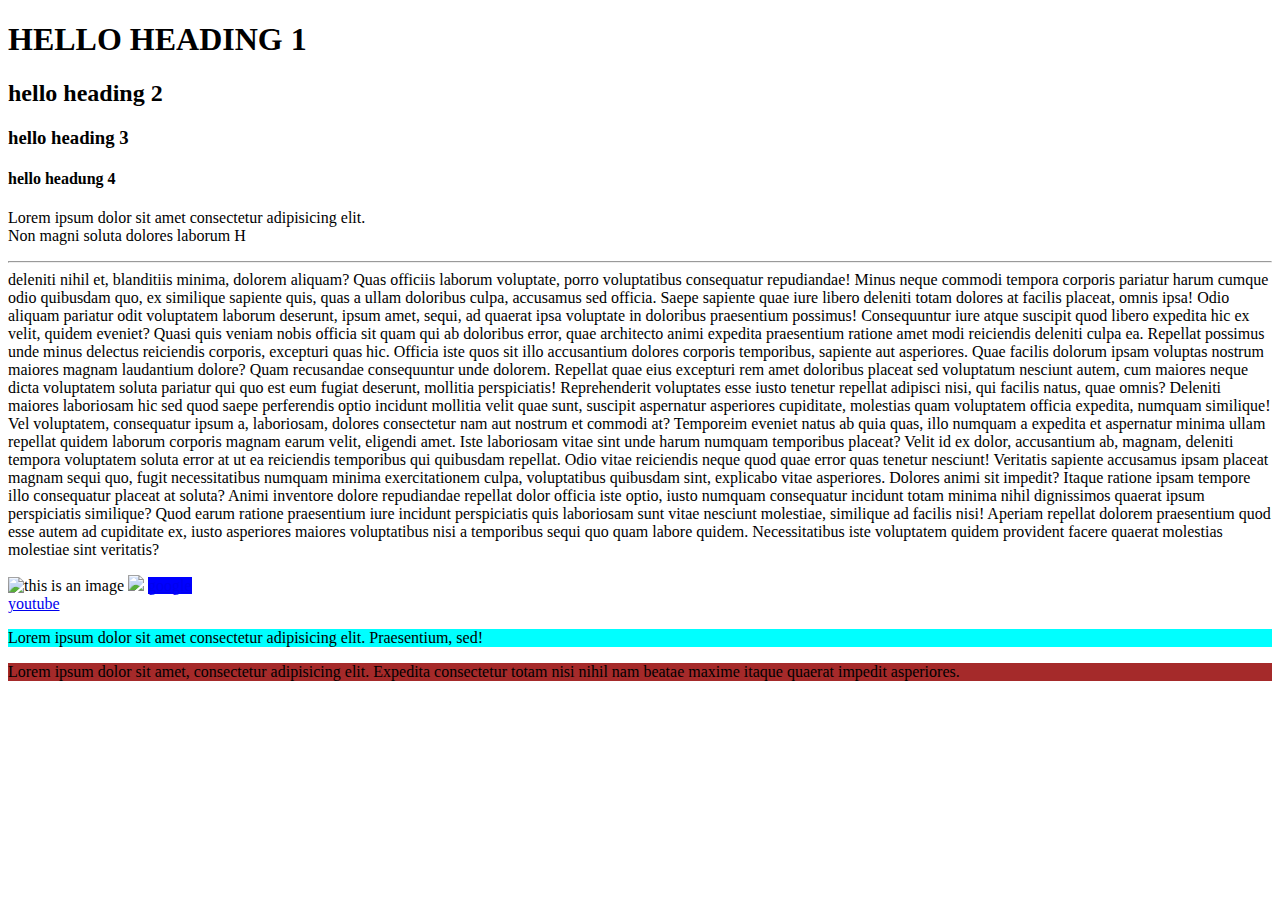
==== index.html @ 5024f15f "html extra class" ====
<!DOCTYPE html>
<html lang="en">
<head>
    <meta charset="UTF-8">
    <meta name="viewport" content="width=device-width, initial-scale=1.0">
    <title>Home page Day 1</title>
     
</head>
<body>
<h1>HELLO HEADING 1</h1>
<h2>hello heading 2</h2>
<h3>hello heading 3</h3>
<h4>hello headung 4</h4>
<p>Lorem ipsum dolor sit amet consectetur adipisicing elit.<br> Non magni soluta dolores laborum H<hr> deleniti nihil et, blanditiis minima, dolorem aliquam? Quas officiis laborum voluptate, porro voluptatibus consequatur repudiandae! Minus neque commodi tempora corporis pariatur harum cumque odio quibusdam quo, ex similique sapiente quis, quas a ullam doloribus culpa, accusamus sed officia. Saepe sapiente quae iure libero deleniti totam dolores at facilis placeat, omnis ipsa! Odio aliquam pariatur odit voluptatem laborum deserunt, ipsum amet, sequi, ad quaerat ipsa voluptate in doloribus praesentium possimus! Consequuntur iure atque suscipit quod libero expedita hic ex velit, quidem eveniet? Quasi quis veniam nobis officia sit quam qui ab doloribus error, quae architecto animi expedita praesentium ratione amet modi reiciendis deleniti culpa ea. Repellat possimus unde minus delectus reiciendis corporis, excepturi quas hic. Officia iste quos sit illo accusantium dolores corporis temporibus, sapiente aut asperiores. Quae facilis dolorum ipsam voluptas nostrum maiores magnam laudantium dolore? Quam recusandae consequuntur unde dolorem. Repellat quae eius excepturi rem amet doloribus placeat sed voluptatum nesciunt autem, cum maiores neque dicta voluptatem soluta pariatur qui quo est eum fugiat deserunt, mollitia perspiciatis! Reprehenderit voluptates esse iusto tenetur repellat adipisci nisi, qui facilis natus, quae omnis? Deleniti maiores laboriosam hic sed quod saepe perferendis optio incidunt mollitia velit quae sunt, suscipit aspernatur asperiores cupiditate, molestias quam voluptatem officia expedita, numquam similique! Vel voluptatem, consequatur ipsum a, laboriosam, dolores consectetur nam aut nostrum et commodi at? Temporeim eveniet natus ab quia quas, illo numquam a expedita et aspernatur minima ullam repellat quidem laborum corporis magnam earum velit, eligendi amet. Iste laboriosam vitae sint unde harum numquam temporibus placeat? Velit id ex dolor, accusantium ab, magnam, deleniti tempora voluptatem soluta error at ut ea reiciendis temporibus qui quibusdam repellat. Odio vitae reiciendis neque quod quae error quas tenetur nesciunt! Veritatis sapiente accusamus ipsam placeat magnam sequi quo, fugit necessitatibus numquam minima exercitationem culpa, voluptatibus quibusdam sint, explicabo vitae asperiores. Dolores animi sit impedit? Itaque ratione ipsam tempore illo consequatur placeat at soluta? Animi inventore dolore repudiandae repellat dolor officia iste optio, iusto numquam consequatur incidunt totam minima nihil dignissimos quaerat ipsum perspiciatis similique? Quod earum ratione praesentium iure incidunt perspiciatis quis laboriosam sunt vitae nesciunt molestiae, similique ad facilis nisi! Aperiam repellat dolorem praesentium quod esse autem ad cupiditate ex, iusto asperiores maiores voluptatibus nisi a temporibus sequi quo quam labore quidem. Necessitatibus iste voluptatem quidem provident facere quaerat molestias molestiae sint veritatis?</p>
<img src="https://images.unsplash.com/photo-1715645943748-a7cf8a81f1ef?w=500&auto=format&fit=crop&q=60&ixlib=rb-4.0.3&ixid=M3wxMjA3fDB8MHxlZGl0b3JpYWwtZmVlZHw0fHx8ZW58MHx8fHx8" alt="this is an image" height="200" width="200">

<img src="img1">
<a href="https://www.google.com" target="_blank" style="background-color: blue;">google</a><br>
<a href="https://www.youtube.com">youtube</a>

<div style="background-color: aqua;">



<p>Lorem ipsum dolor sit amet consectetur adipisicing elit. Praesentium, sed!</p></div>
<div style="background-color: brown;">

<p>Lorem ipsum dolor sit amet, consectetur adipisicing elit. Expedita consectetur totam nisi nihil nam beatae maxime itaque quaerat impedit asperiores.</p>
</div>
</body>



</html>
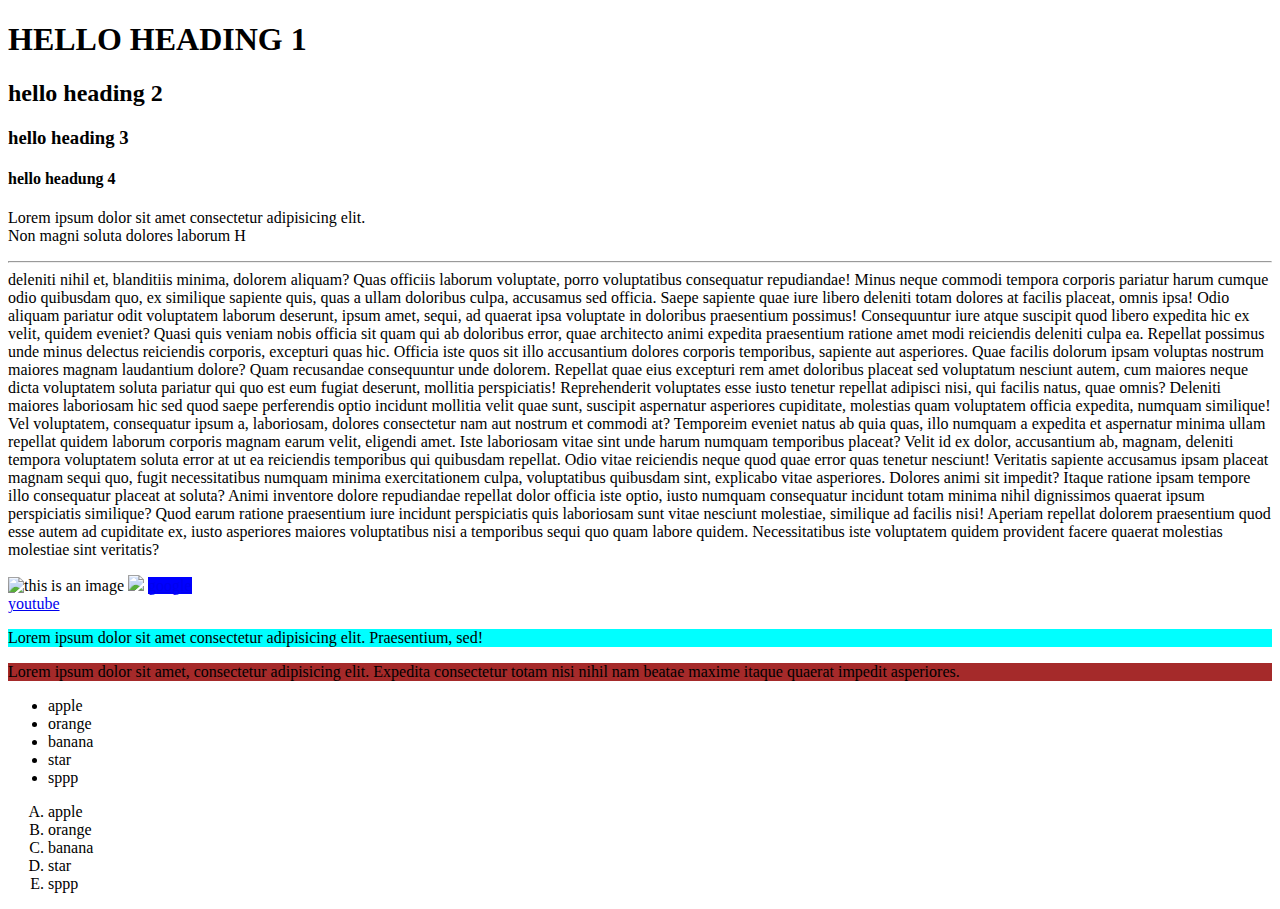
==== commit 54e95834: "first commit" ====
--- a/index.html
+++ b/index.html
@@ -27,6 +27,21 @@
 
 <p>Lorem ipsum dolor sit amet, consectetur adipisicing elit. Expedita consectetur totam nisi nihil nam beatae maxime itaque quaerat impedit asperiores.</p>
 </div>
+<ul>
+    <li>apple</li>
+    <li>orange</li>
+    <li>banana</li>
+    <li>star</li>
+    <li>sppp</li>
+</ul>
+<ol type="A">
+    <li>apple</li>
+    <li>orange</li>
+    <li>banana</li>
+    <li>star</li>
+    <li>sppp</li>
+
+</ol>
 </body>
 
 
